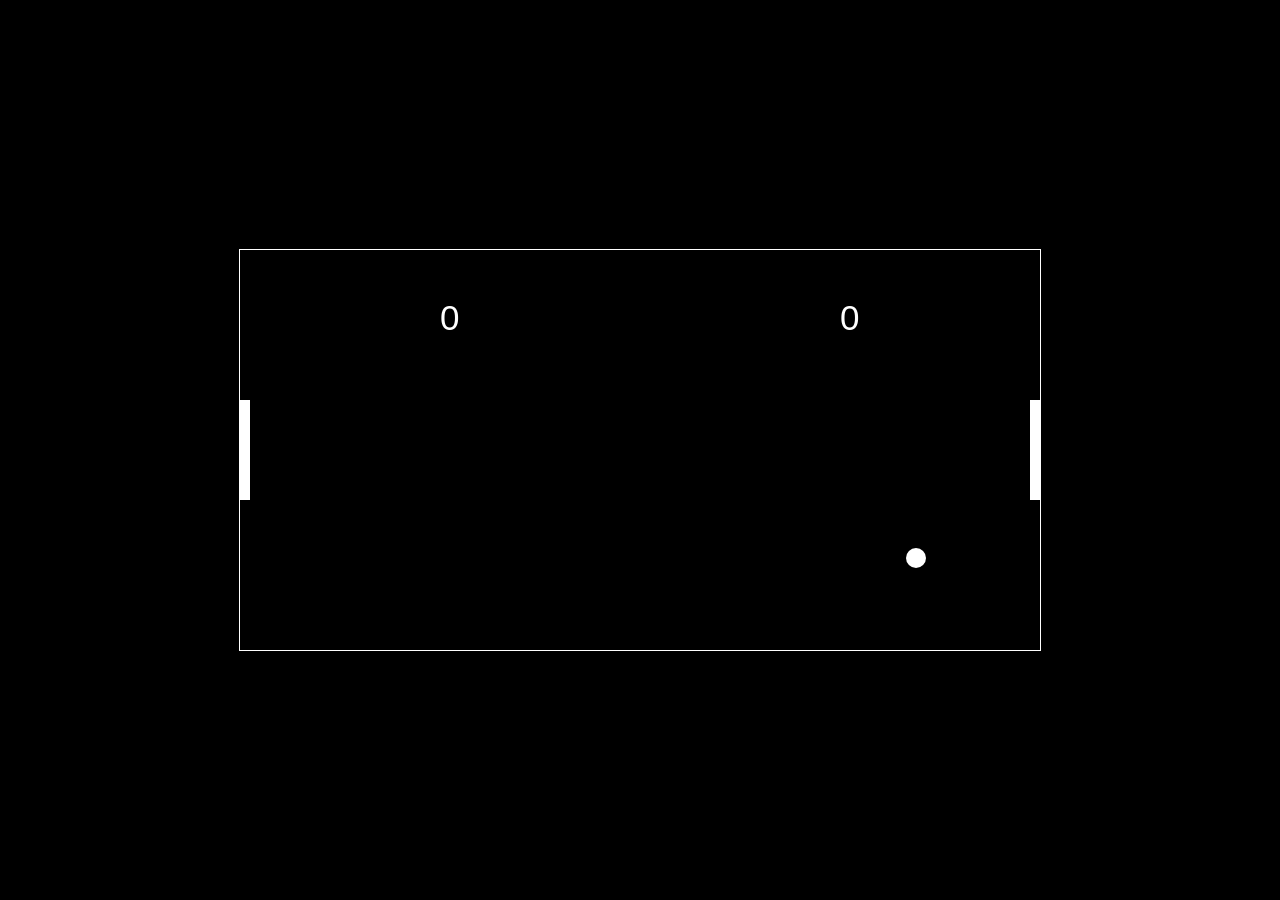
==== ping pong .html @ e934e2eb "Add ping pong.html Co-Authored-By: Warp <agent@warp.dev>" ====
<!DOCTYPE html>
<html lang="en">

<head>
    <meta charset="UTF-8">
    <meta name="viewport" content="width=device-width, initial-scale=1.0">
    <title>Pong Game</title>
    <style>
        body {
            display: flex;
            justify-content: center;
            align-items: center;
            height: 100vh;
            margin: 0;
            background-color: black;
        }

        canvas {
            border: 1px solid white;
        }
    </style>
</head>

<body>
    <canvas id="pong" width="800" height="400"></canvas>
    <script>
        const canvas = document.getElementById('pong');
        const context = canvas.getContext('2d');
        const paddleWidth = 10;
        const paddleHeight = 100;
        const ballSize = 10;
        let playerScore = 0;
        let computerScore = 0;
        let paddleY = (canvas.height - paddleHeight) / 2;

        const playerPaddle = {
            x: 0,
            y: paddleY,
            width: paddleWidth,
            height: paddleHeight
        };

        const computerPaddle = {
            x: canvas.width - paddleWidth,
            y: paddleY,
            width: paddleWidth,
            height: paddleHeight
        };

        const ball = {
            x: canvas.width / 2,
            y: canvas.height / 2,
            radius: ballSize,
            speed: 8,
            velocityX: 4,
            velocityY: 4
        };

        function drawRect(x, y, w, h, color) {
            context.fillStyle = color;
            context.fillRect(x, y, w, h);
        }

        function drawCircle(x, y, radius, color) {
            context.fillStyle = color;
            context.beginPath();
            context.arc(x, y, radius, 0, Math.PI * 2, false);
            context.closePath();
            context.fill();
        }

        function drawText(text, x, y) {
            context.fillStyle = "white";
            context.font = "35px Arial";
            context.fillText(text, x, y);
        }

        function update() {
            ball.x += ball.velocityX;
            ball.y += ball.velocityY;

            // Ball collision with top and bottom wall
            if (ball.y + ball.radius >= canvas.height || ball.y - ball.radius <= 0) {
                ball.velocityY = -ball.velocityY;
            }

            // Ball collision with paddles
            const player = (ball.x < canvas.width / 2) ? playerPaddle : computerPaddle;
            if (collisionDetect(ball, player)) {
                // Bounce the ball
                ball.velocityX = -ball.velocityX;
            }

            // Computer paddle is now controlled by player 2 using w/s keys

            // Update score
            if (ball.x - ball.radius < 0) {
                computerScore++;
                resetBall();
            } else if (ball.x + ball.radius > canvas.width) {
                playerScore++;
                resetBall();
            }
        }

        function collisionDetect(ball, paddle) {
            return ball.x - ball.radius < paddle.x + paddle.width &&
                ball.x + ball.radius > paddle.x &&
                ball.y - ball.radius < paddle.y + paddle.height &&
                ball.y + ball.radius > paddle.y;
        }

        function resetBall() {
            ball.x = canvas.width / 2;
            ball.y = canvas.height / 2;
            ball.velocityX = (Math.random() > 0.5 ? 1 : -1) * 4;
            ball.velocityY = (Math.random() > 0.5 ? 1 : -1) * 4;
        }

        function game() {
            // Clear the canvas
            drawRect(0, 0, canvas.width, canvas.height, "black");

            // Draw paddles and ball
            drawRect(playerPaddle.x, playerPaddle.y, playerPaddle.width, playerPaddle.height, "white");
            drawRect(computerPaddle.x, computerPaddle.y, computerPaddle.width, computerPaddle.height, "white");
            drawCircle(ball.x, ball.y, ball.radius, "white");

            // Draw scores
            drawText(playerScore, canvas.width / 4, canvas.height / 5);
            drawText(computerScore, 3 * canvas.width / 4, canvas.height / 5);
        }

        function keyDownHandler(event) {
            switch (event.key) {
                case "ArrowUp":
                    if (playerPaddle.y > 0) playerPaddle.y -= 20;
                    break;
                case "ArrowDown":
                    if (playerPaddle.y + paddleHeight < canvas.height) playerPaddle.y += 20;
                    break;
                case "w":
                case "W":
                    if (computerPaddle.y > 0) computerPaddle.y -= 20;
                    break;
                case "s":
                case "S":
                    if (computerPaddle.y + paddleHeight < canvas.height) computerPaddle.y += 20;
                    break;
            }
        }

        document.addEventListener("keydown", keyDownHandler);
        setInterval(() => {
            update();
            game();
        }, 1000 / 60);
    </script>
</body>

</html>
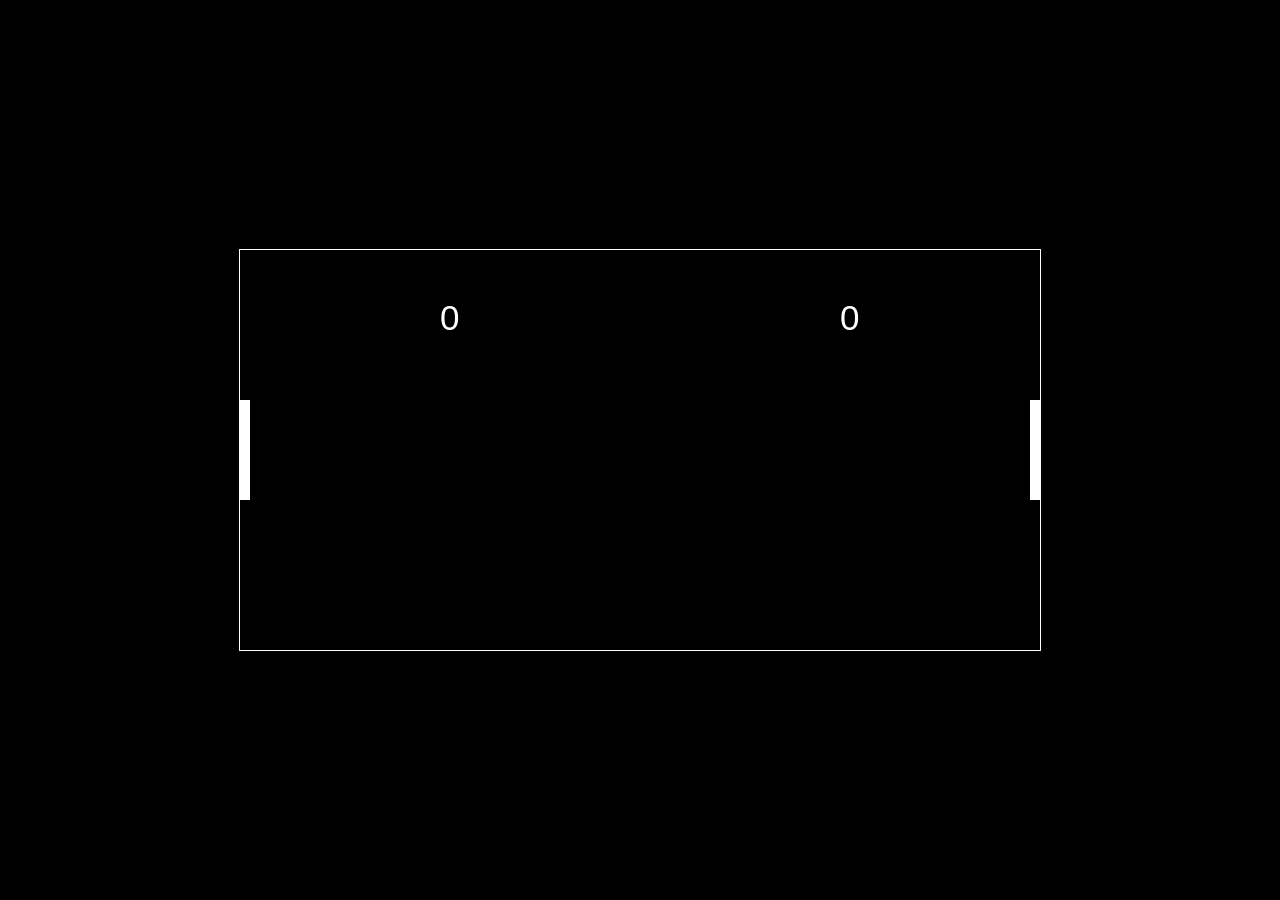
==== commit 77567784: "ho" ====
--- a/ping pong .html
+++ b/ping pong .html
@@ -81,7 +81,7 @@
 
             // Ball collision with top and bottom wall
             if (ball.y + ball.radius >= canvas.height || ball.y - ball.radius <= 0) {
-                ball.velocityY = -ball.velocityY;
+                ball.velocityY = -ball.velocityYm;
             }
 
             // Ball collision with paddles
